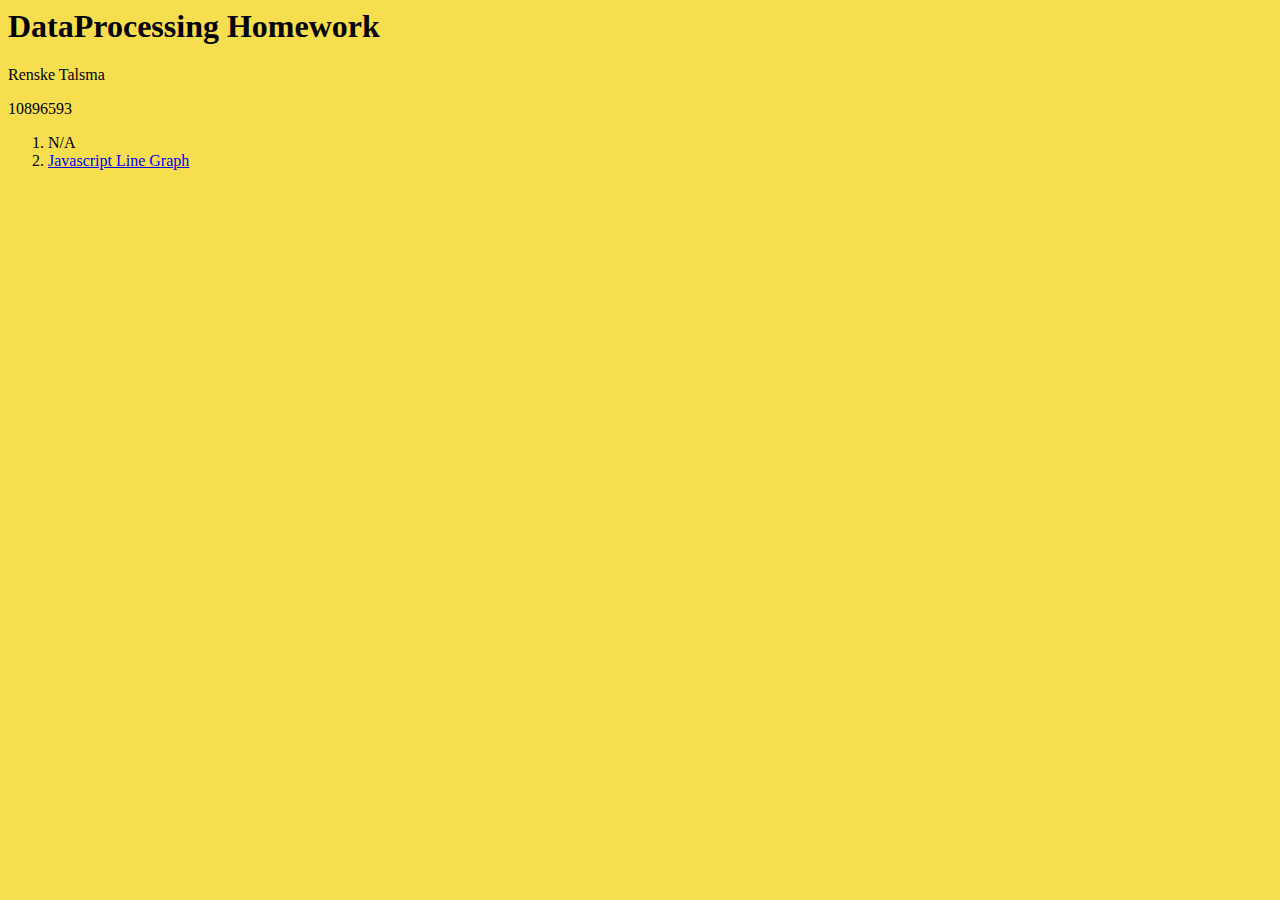
==== index.html @ ef240812 "Pages update 4" ====
<html>
	<style>
	*{
			
			cursor: url(cursor.png), default;
			font-family: Comic Sans;
			background-color: #f7de4f; 
	
	}
	
	a:hover{
		color:#f74f97;
	}
	</style>
	<head>
		<title>DataProcessing</title>
	</head>
	<body>
		<h1>DataProcessing Homework</h1>
		<p>Renske Talsma</p>
		<p>10896593</p>
		<ol>
			<li>N/A</li>
			<li><a href="Homework/week2/index.html">Javascript Line Graph</a></li>
		</ol>
	<body>
</html>
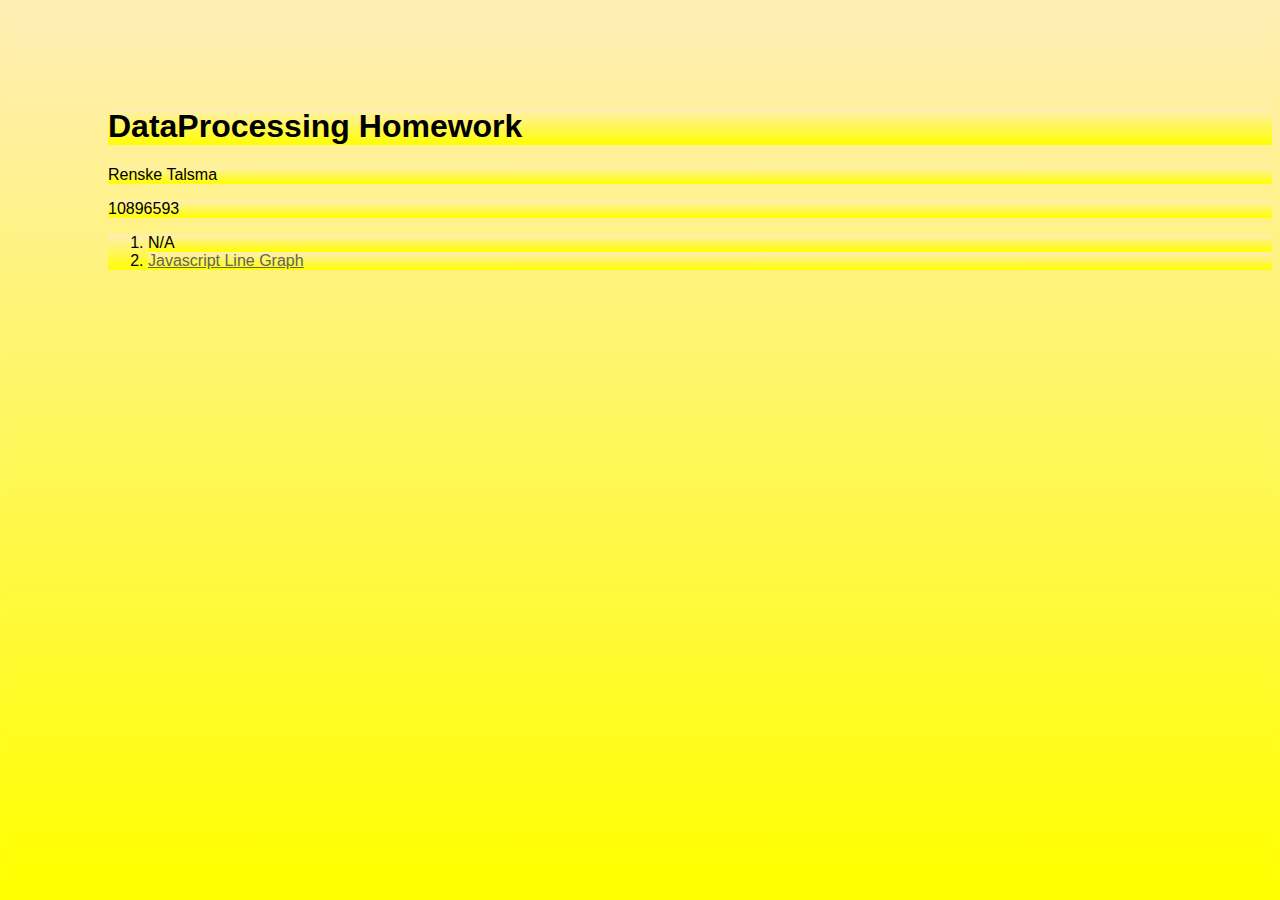
==== commit 27874579: "Interactiviteit poging" ====
--- a/index.html
+++ b/index.html
@@ -1,15 +1,26 @@
 <html>
 	<style>
 	*{
-			
-			cursor: url(cursor.png), default;
-			font-family: Comic Sans;
-			background-color: #f7de4f; 
+		
+		cursor: url(cursor.png), default;
+		font-family:"Comic Sans MS", cursive, sans-serif;
 	
+		background: #ffeeb5; /* For browsers that do not support gradients */
+		background: -webkit-linear-gradient(red, yellow); /* For Safari 5.1 to 6.0 */
+		background: -o-linear-gradient(red, yellow); /* For Opera 11.1 to 12.0 */
+		background: -moz-linear-gradient(red, yellow); /* For Firefox 3.6 to 15 */
+		background: linear-gradient(#ffeeb5, yellow); /* Standard syntax */
+
 	}
-	
+	a{
+		color:#63625f;
+	}
 	a:hover{
-		color:#f74f97;
+		color:#dba800;
+	}
+	body{
+		padding-left:100px;
+		padding-top:100px;
 	}
 	</style>
 	<head>
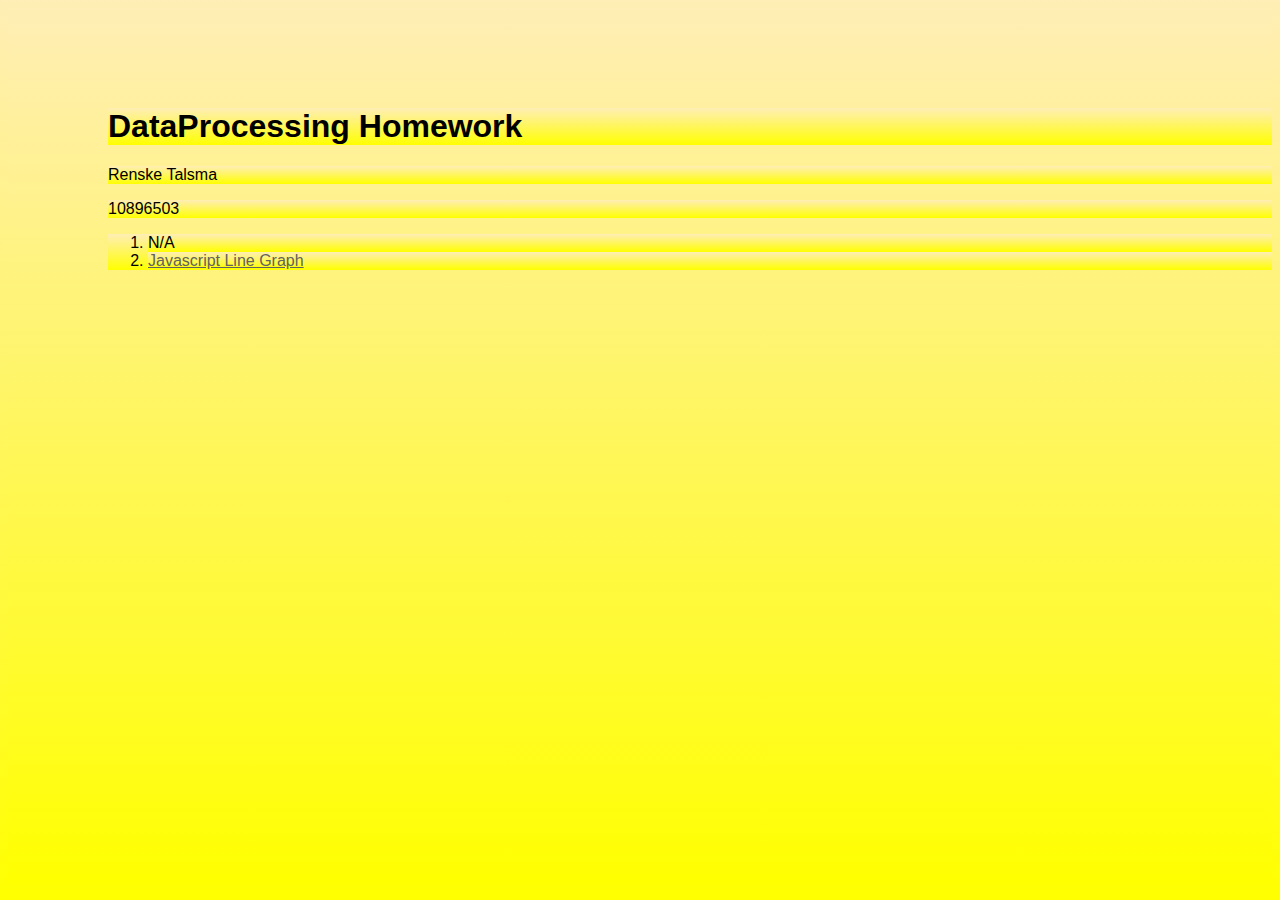
==== commit bca1d268: "Added std deviations for month and year + monthly avg" ====
--- a/index.html
+++ b/index.html
@@ -29,7 +29,7 @@
 	<body>
 		<h1>DataProcessing Homework</h1>
 		<p>Renske Talsma</p>
-		<p>10896593</p>
+		<p>10896503</p>
 		<ol>
 			<li>N/A</li>
 			<li><a href="Homework/week2/index.html">Javascript Line Graph</a></li>
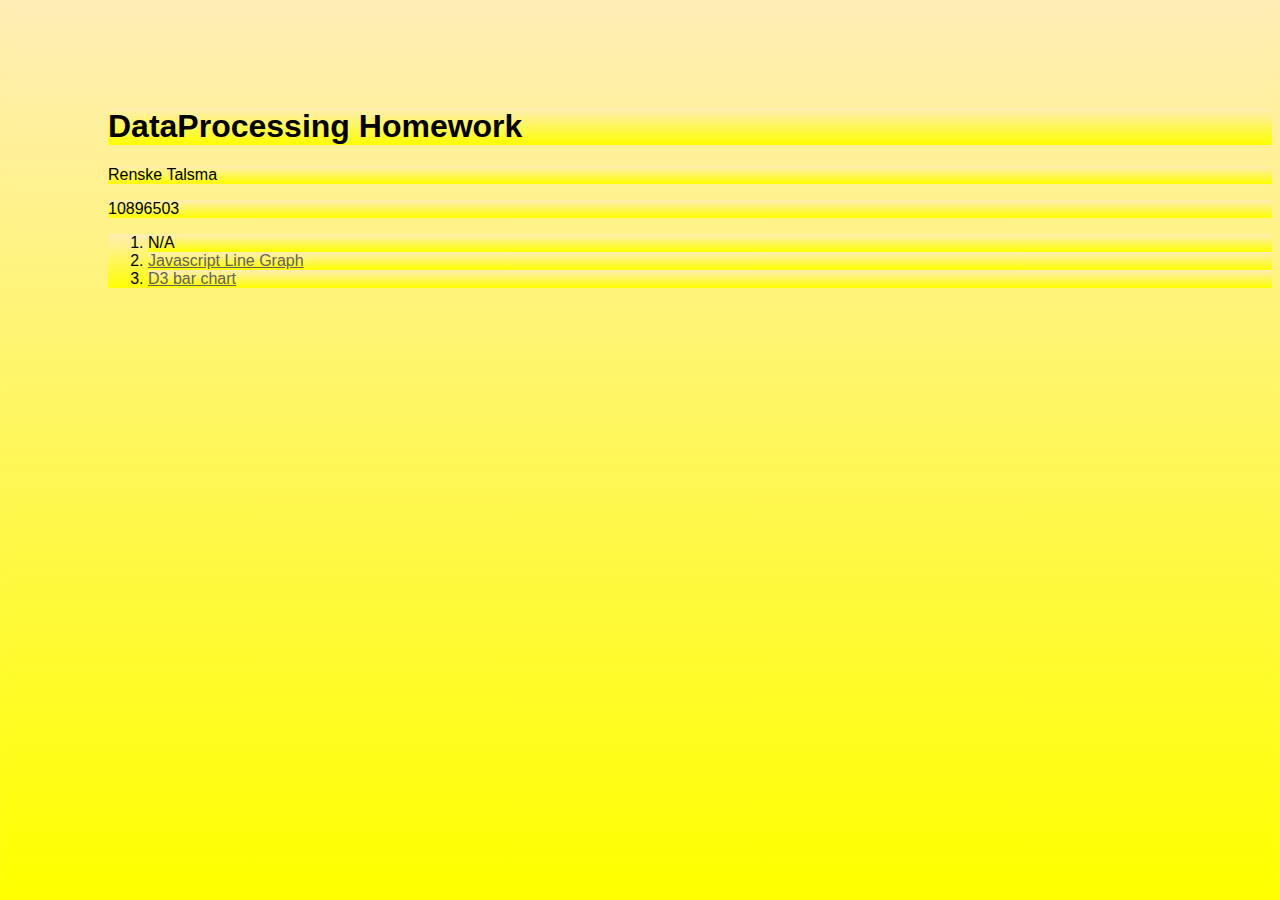
==== commit 8365c1b7: "bar chart beginning" ====
--- a/index.html
+++ b/index.html
@@ -33,6 +33,7 @@
 		<ol>
 			<li>N/A</li>
 			<li><a href="Homework/week2/index.html">Javascript Line Graph</a></li>
+            <li><a href="Homework/week3/bananabarchart.html">D3 bar chart</a></li>
 		</ol>
 	<body>
 </html>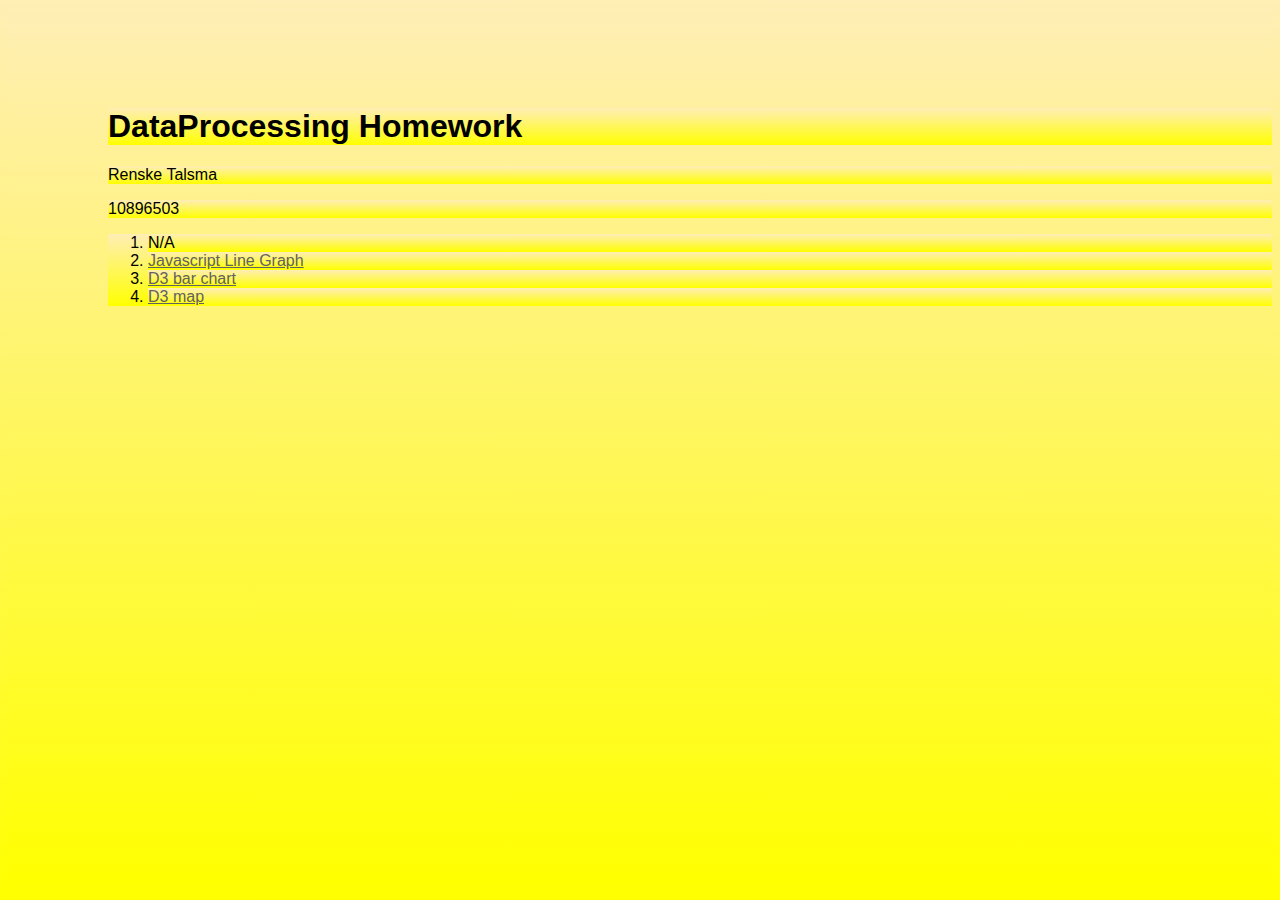
==== commit 31e1c617: "Data clean & into json" ====
--- a/index.html
+++ b/index.html
@@ -33,7 +33,8 @@
 		<ol>
 			<li>N/A</li>
 			<li><a href="Homework/week2/index.html">Javascript Line Graph</a></li>
-            <li><a href="Homework/week3/bananabarchart.html">D3 bar chart</a></li>
+            <li><a href="Homework/week3/barchart.html">D3 bar chart</a></li>
+            <li><a href="Homework/week4/map.html">D3 map</a></li>
 		</ol>
 	<body>
 </html>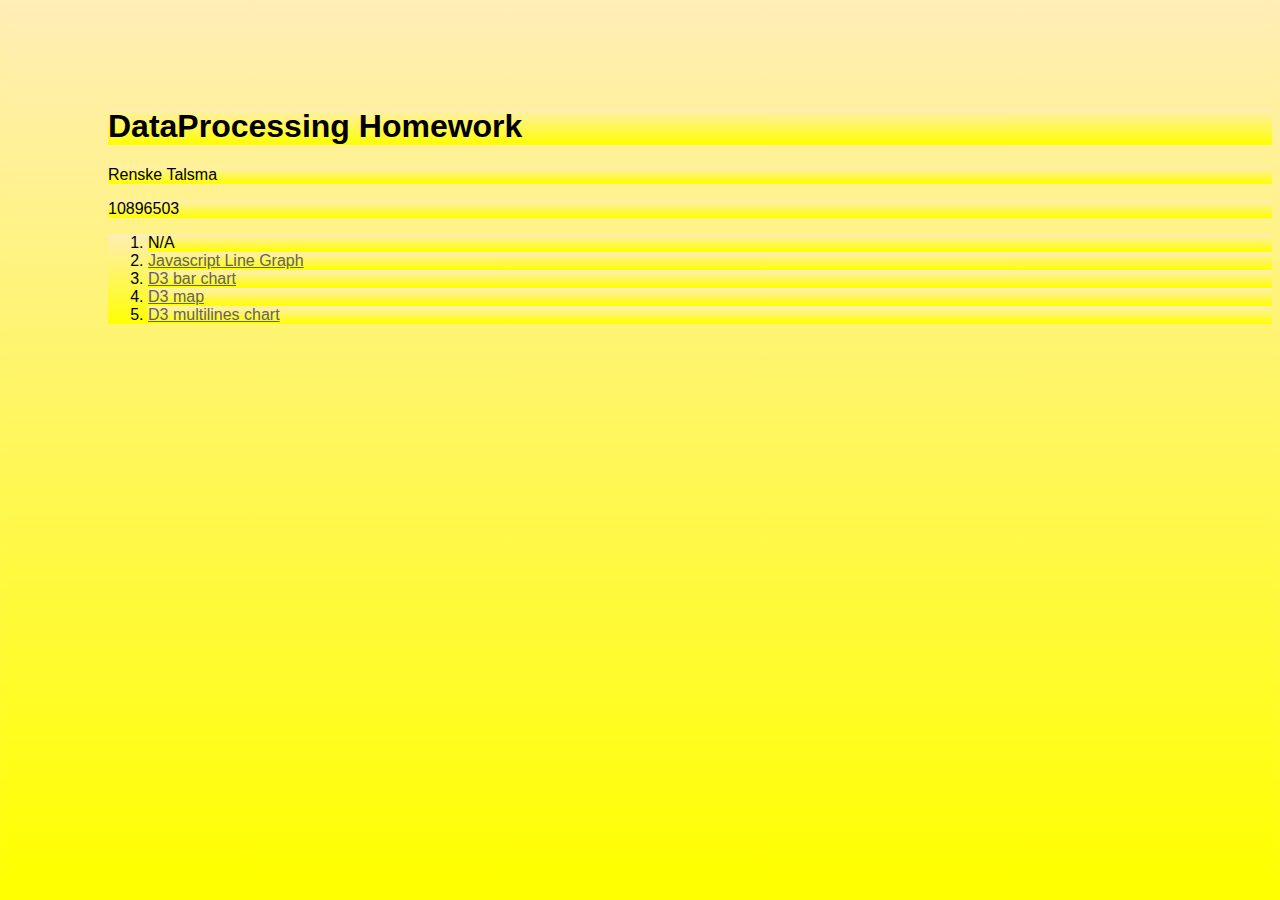
==== commit 14d240a8: "Basic files" ====
--- a/index.html
+++ b/index.html
@@ -35,6 +35,7 @@
 			<li><a href="Homework/week2/index.html">Javascript Line Graph</a></li>
             <li><a href="Homework/week3/barchart.html">D3 bar chart</a></li>
             <li><a href="Homework/week4/map.html">D3 map</a></li>
+			<li><a href="Homework/week5/chart.html">D3 multilines chart</a></li>
 		</ol>
 	<body>
 </html>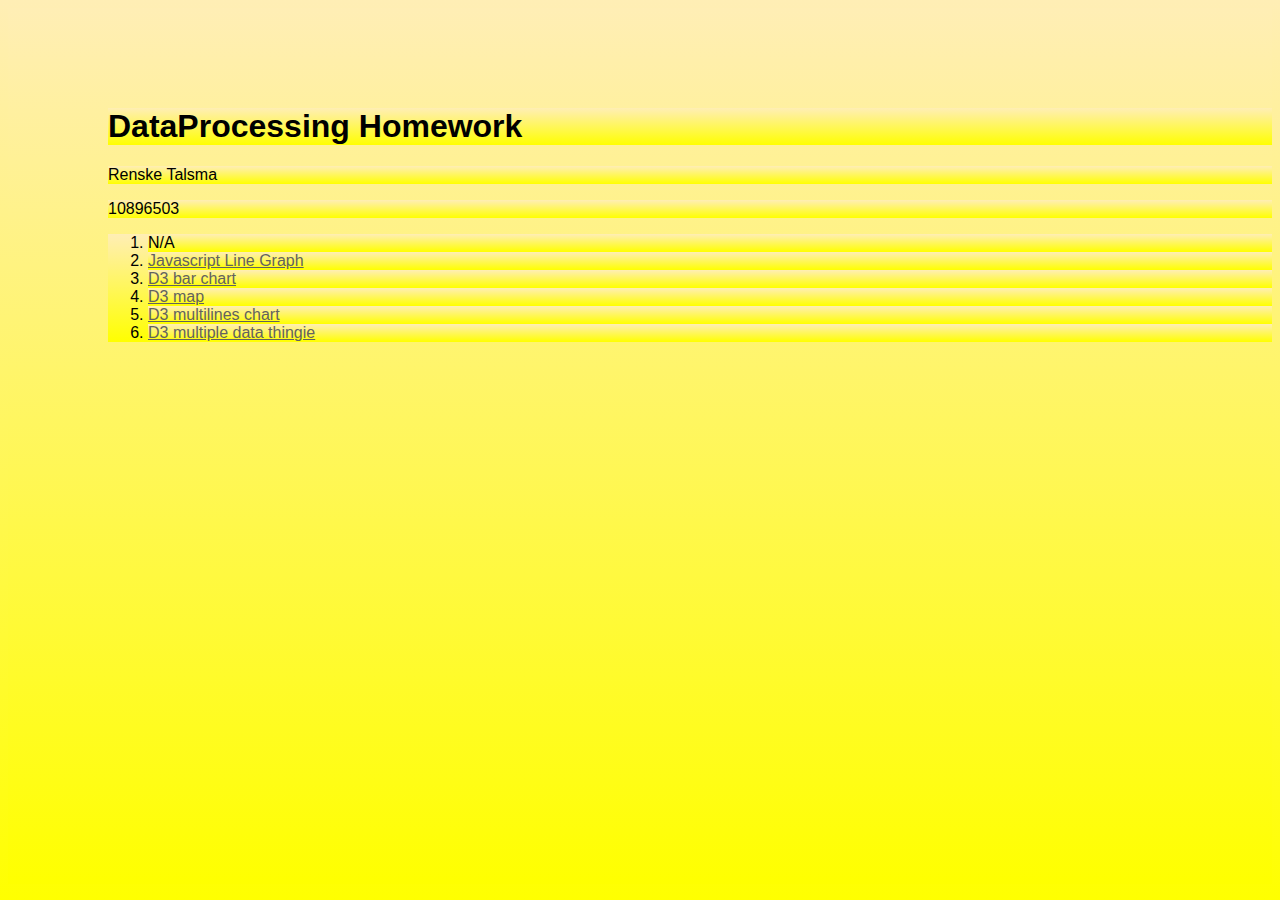
==== commit bdec1f0b: "basics" ====
--- a/index.html
+++ b/index.html
@@ -36,6 +36,7 @@
             <li><a href="Homework/week3/barchart.html">D3 bar chart</a></li>
             <li><a href="Homework/week4/map.html">D3 map</a></li>
 			<li><a href="Homework/week5/chart.html">D3 multilines chart</a></li>
+            <li><a href="Homework/week67/callbackhell.html">D3 multiple data thingie</a></li>
 		</ol>
 	<body>
 </html>